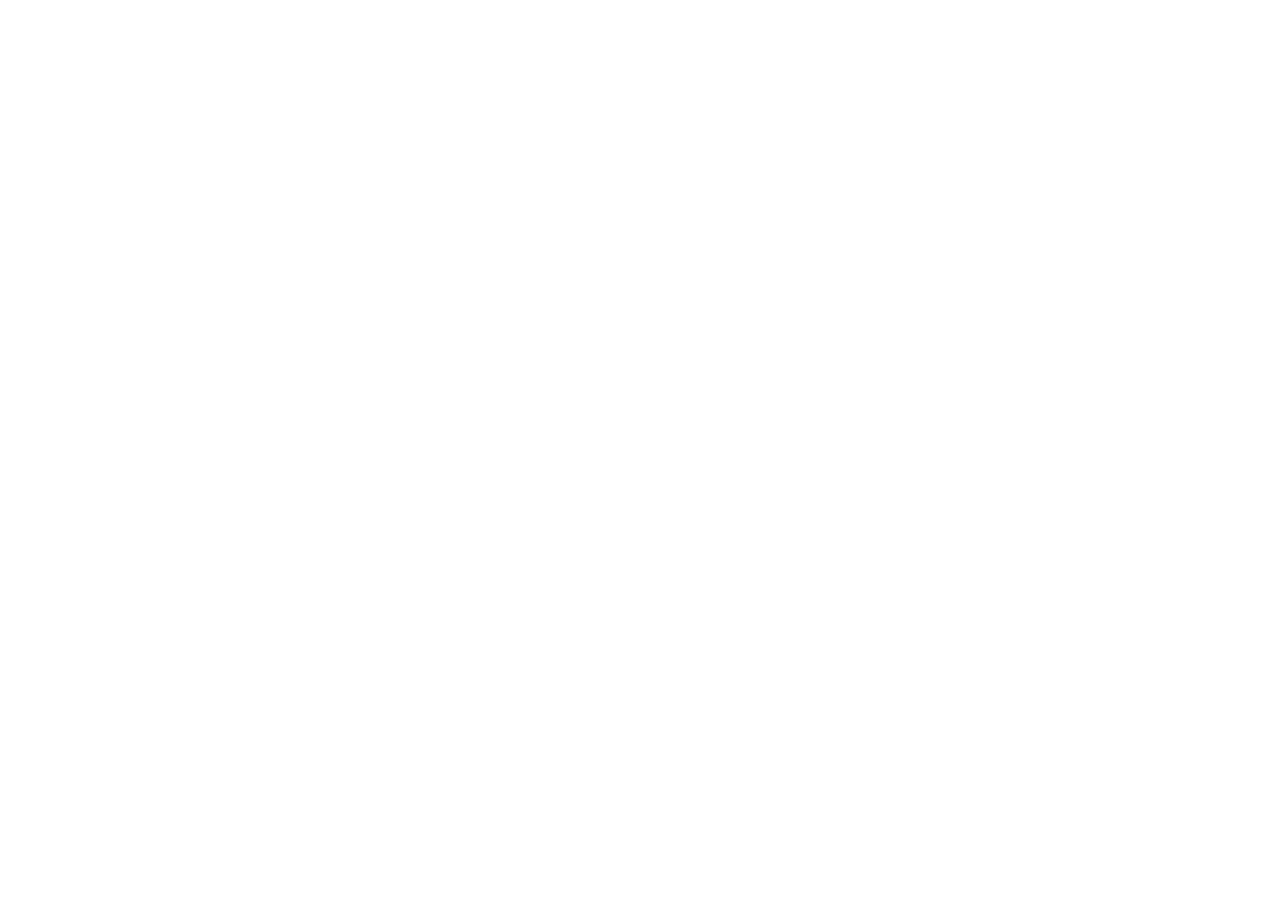
==== index.html @ 8ce32145 "Create file" ====
<!DOCTYPE html>
<html lang="en">
  <head>
    <meta charset="UTF-8" />
    <meta name="viewport" content="width=device-width, initial-scale=1.0" />
    <title>HTML CSS</title>
  </head>
  <body></body>
</html>
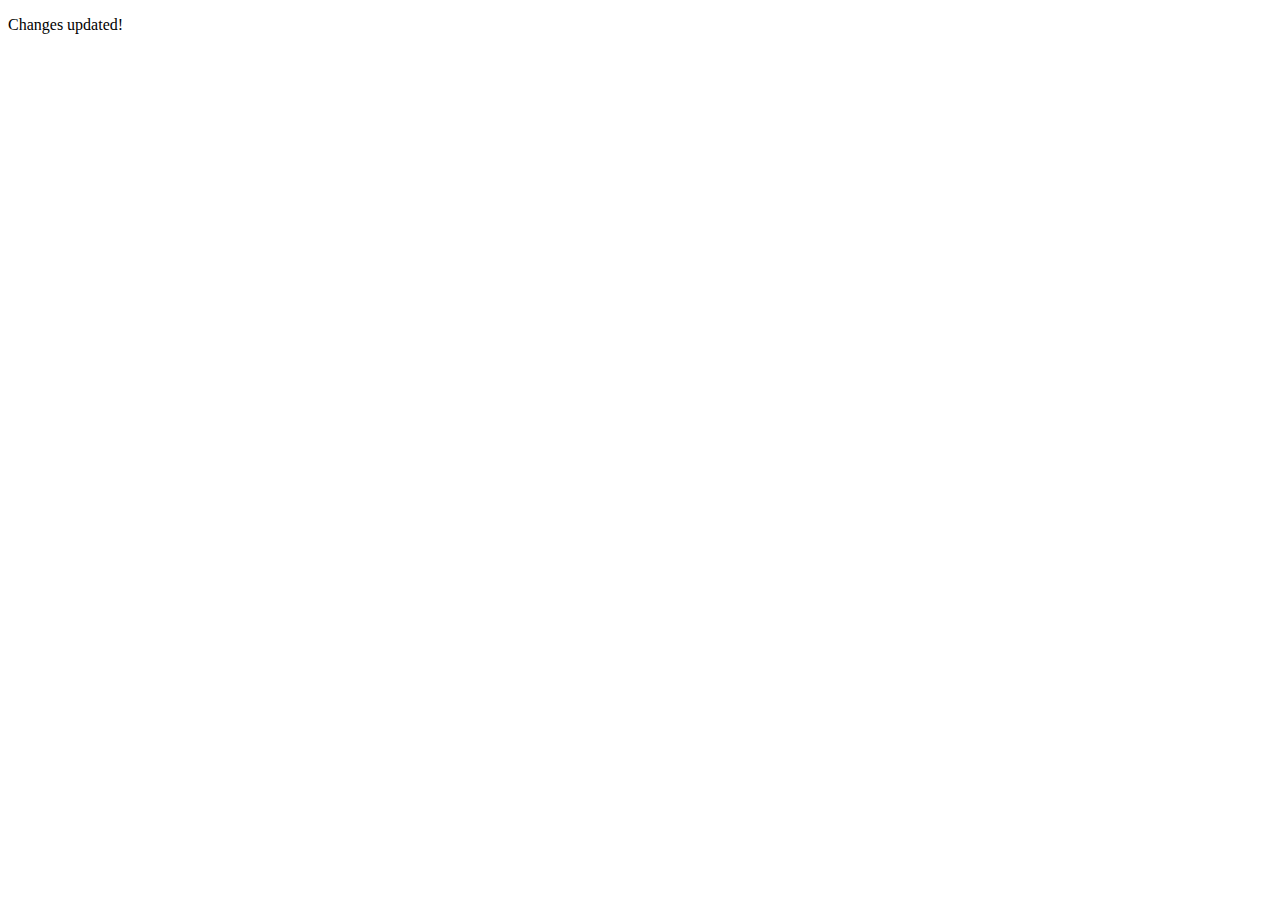
==== commit d65bb493: "updated index.html file" ====
--- a/index.html
+++ b/index.html
@@ -5,5 +5,7 @@
     <meta name="viewport" content="width=device-width, initial-scale=1.0" />
     <title>HTML CSS</title>
   </head>
-  <body></body>
+  <body>
+    <p>Changes updated!</p>
+  </body>
 </html>
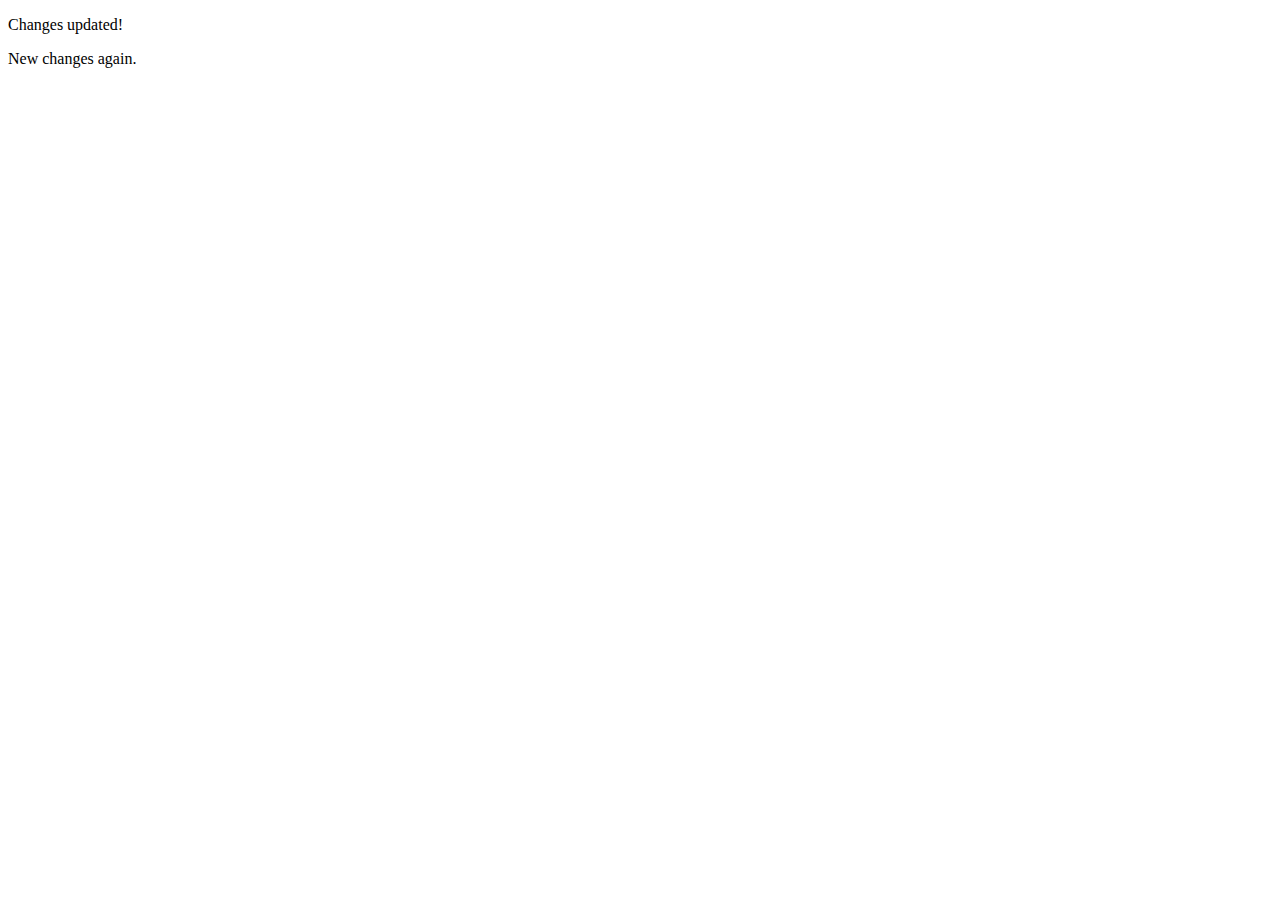
==== commit 46734c0b: "updating changes" ====
--- a/index.html
+++ b/index.html
@@ -7,5 +7,6 @@
   </head>
   <body>
     <p>Changes updated!</p>
+    <p>New changes again.</p>
   </body>
 </html>
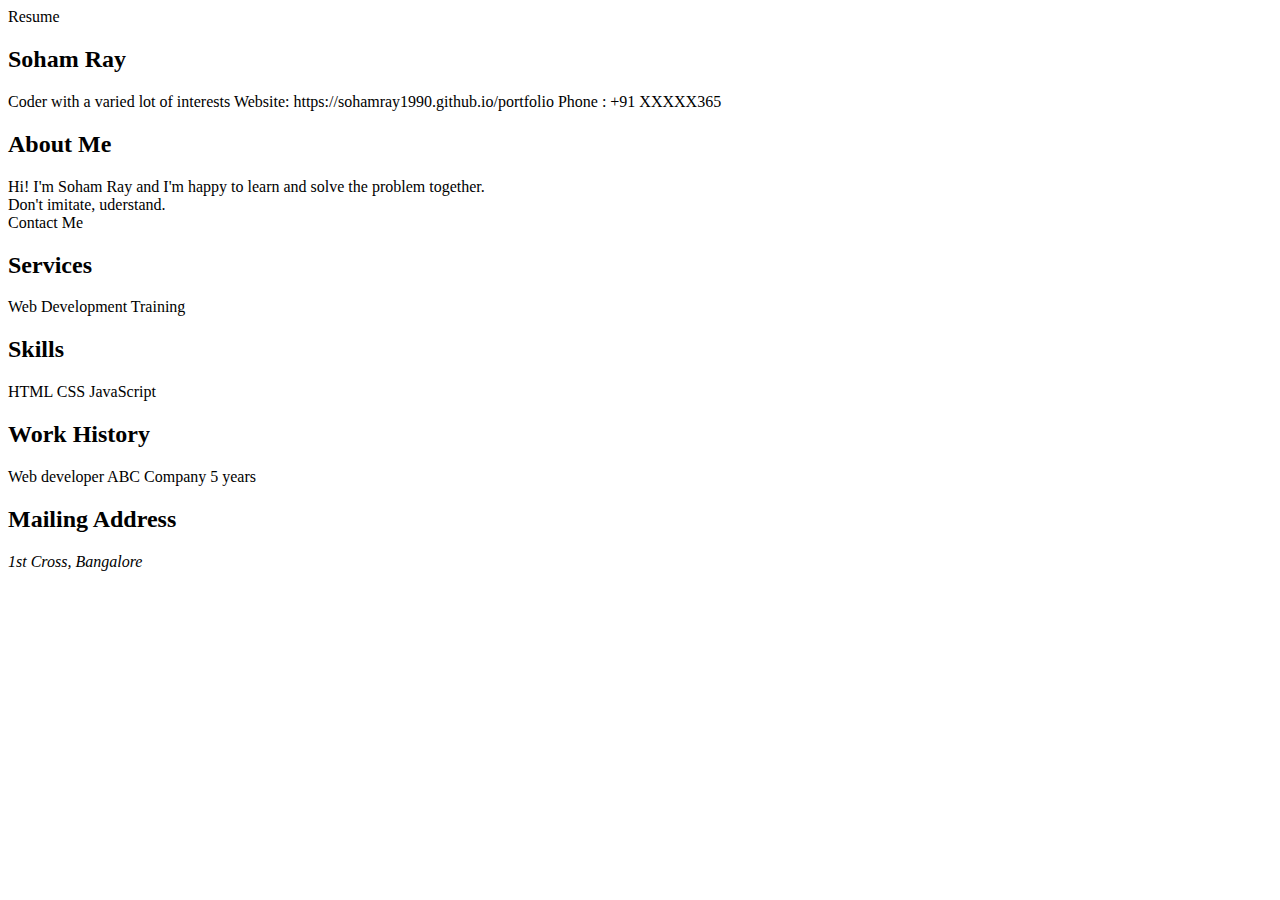
==== commit 644ca53c: "Adding notes of lectures" ====
--- a/index.html
+++ b/index.html
@@ -2,11 +2,42 @@
 <html lang="en">
   <head>
     <meta charset="UTF-8" />
-    <meta name="viewport" content="width=device-width, initial-scale=1.0" />
-    <title>HTML CSS</title>
+    <title>Resume of Soham Ray</title>
   </head>
   <body>
-    <p>Changes updated!</p>
-    <p>New changes again.</p>
+    Resume
+
+    <section>
+      <h2>Soham Ray</h2>
+      Coder with a varied lot of interests Website:
+      https://sohamray1990.github.io/portfolio Phone : +91 XXXXX365
+    </section>
+
+    <article>
+      <header><h2>About Me</h2></header>
+      Hi! I'm Soham Ray and I'm happy to learn and solve the problem together.
+      <aside>Don't imitate, uderstand.</aside>
+      <footer>Contact Me</footer>
+    </article>
+
+    <section>
+      <h2>Services</h2>
+      Web Development Training
+    </section>
+
+    <section>
+      <h2>Skills</h2>
+      HTML CSS JavaScript
+    </section>
+
+    <section>
+      <h2>Work History</h2>
+      Web developer ABC Company 5 years
+    </section>
+
+    <section>
+      <h2>Mailing Address</h2>
+      <address>1st Cross, Bangalore</address>
+    </section>
   </body>
 </html>
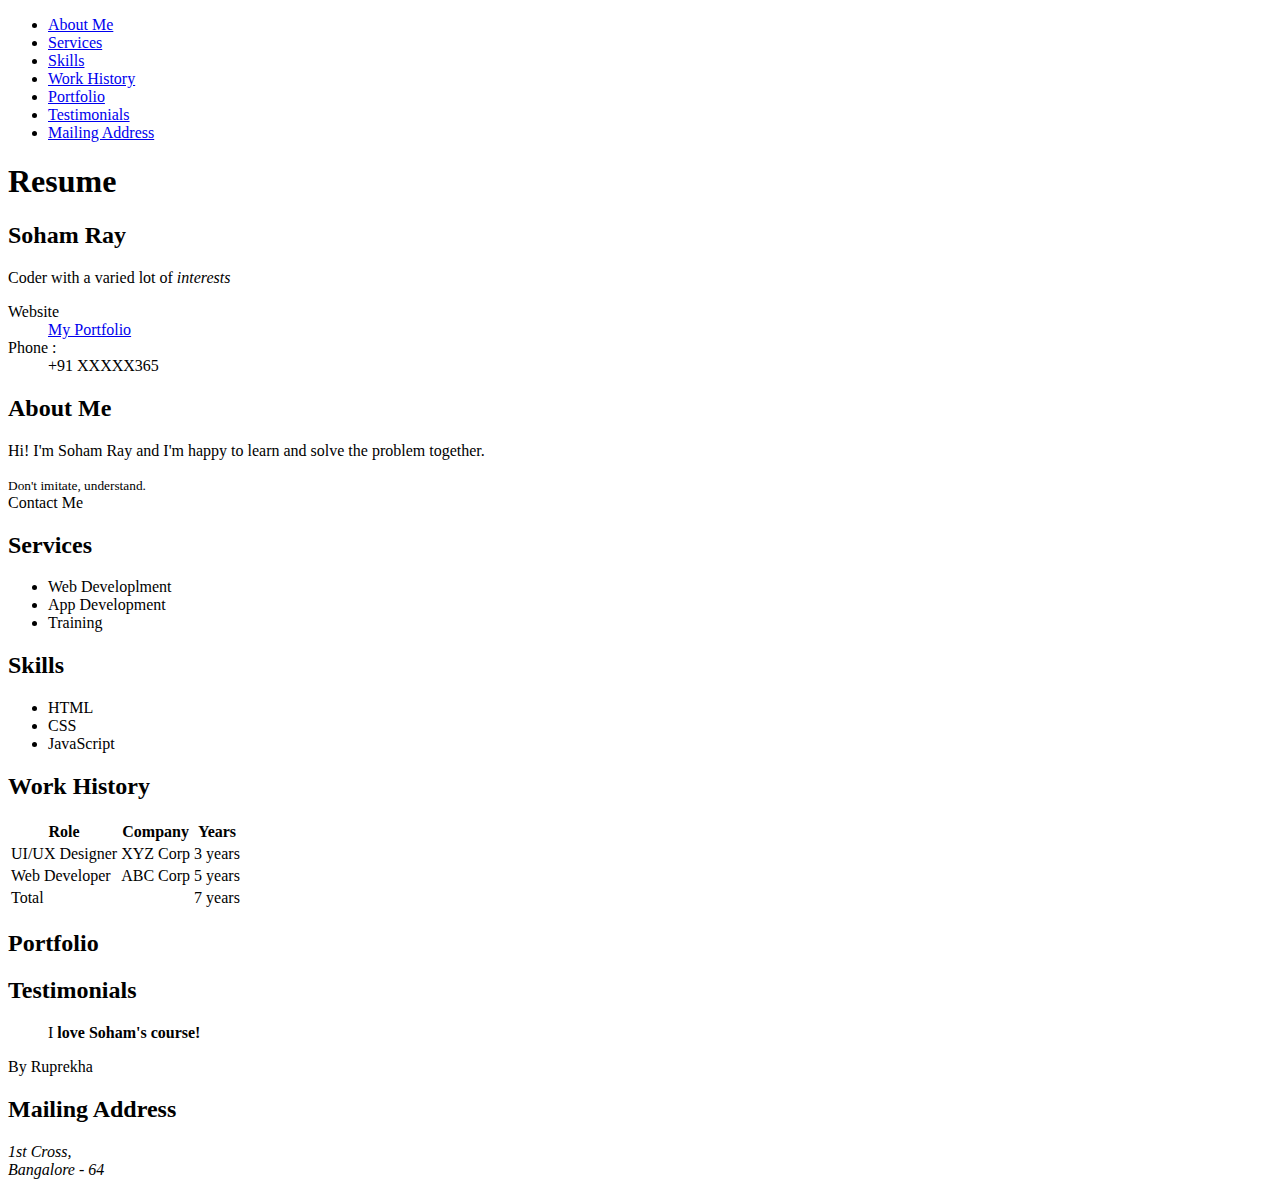
==== commit 1d57d2d8: "Changes related to HTML and CSS notes" ====
--- a/index.html
+++ b/index.html
@@ -3,41 +3,118 @@
   <head>
     <meta charset="UTF-8" />
     <title>Resume of Soham Ray</title>
+    <link rel="stylesheet" href="styles.css" />
   </head>
   <body>
-    Resume
+    <nav>
+      <ul>
+        <li><a href="#aboutme">About Me</a></li>
+        <li><a href="#services">Services</a></li>
+        <li><a href="#skills">Skills</a></li>
+        <li><a href="#workhistory">Work History</a></li>
+        <li><a href="#portfolio">Portfolio</a></li>
+        <li><a href="#testimonials">Testimonials</a></li>
+        <li><a href="#mailingaddress">Mailing Address </a></li>
+      </ul>
+    </nav>
 
-    <section>
-      <h2>Soham Ray</h2>
-      Coder with a varied lot of interests Website:
-      https://sohamray1990.github.io/portfolio Phone : +91 XXXXX365
-    </section>
+    <main>
+      <h1>Resume</h1>
 
-    <article>
-      <header><h2>About Me</h2></header>
-      Hi! I'm Soham Ray and I'm happy to learn and solve the problem together.
-      <aside>Don't imitate, uderstand.</aside>
-      <footer>Contact Me</footer>
-    </article>
+      <section>
+        <h2>Soham Ray</h2>
+        <p>Coder with a varied lot of <em>interests</em></p>
+        <dl>
+          <dt>Website</dt>
+          <dd>
+            <a href="https://sohamray1990.github.io/portfolio" target="_blank"
+              >My Portfolio</a
+            >
+          </dd>
+          <dt>Phone :</dt>
+          <dd>+91 XXXXX365</dd>
+        </dl>
+      </section>
 
-    <section>
-      <h2>Services</h2>
-      Web Development Training
-    </section>
+      <article id="aboutme">
+        <header><h2>About Me</h2></header>
+        <p>
+          Hi! I'm Soham Ray and I'm happy to learn and solve the problem
+          together.
+        </p>
+        <aside><small>Don't imitate, understand.</small></aside>
+        <footer>Contact Me</footer>
+      </article>
 
-    <section>
-      <h2>Skills</h2>
-      HTML CSS JavaScript
-    </section>
+      <section id="services">
+        <h2>Services</h2>
+        <ul>
+          <li>Web Developlment</li>
+          <li>App Development</li>
+          <li>Training</li>
+        </ul>
+      </section>
 
-    <section>
-      <h2>Work History</h2>
-      Web developer ABC Company 5 years
-    </section>
+      <section id="skills">
+        <h2>Skills</h2>
+        <ul>
+          <li>HTML</li>
+          <li>CSS</li>
+          <li>JavaScript</li>
+        </ul>
+      </section>
 
-    <section>
-      <h2>Mailing Address</h2>
-      <address>1st Cross, Bangalore</address>
-    </section>
+      <section id="workhistory">
+        <h2>Work History</h2>
+        <table>
+          <thead>
+            <tr>
+              <th>Role</th>
+              <th>Company</th>
+              <th>Years</th>
+            </tr>
+          </thead>
+          <tbody>
+            <tr>
+              <td>UI/UX Designer</td>
+              <td>XYZ Corp</td>
+              <td>3 years</td>
+            </tr>
+            <tr>
+              <td>Web Developer</td>
+              <td>ABC Corp</td>
+              <td>5 years</td>
+            </tr>
+          </tbody>
+          <tfoot>
+            <tr>
+              <td colspan="2">Total</td>
+              <td>7 years</td>
+            </tr>
+          </tfoot>
+        </table>
+      </section>
+
+      <!-- Needs pictures -->
+      <section id="portfolio">
+        <h2>Portfolio</h2>
+      </section>
+
+      <section id="testimonials">
+        <h2>Testimonials</h2>
+        <blockquote>
+          <p>I <strong>love Soham's course!</strong></p>
+        </blockquote>
+        <p>By Ruprekha</p>
+      </section>
+
+      <section id="mailingaddress">
+        <h2>Mailing Address</h2>
+        <address>
+          1st Cross, <br />
+          Bangalore - 64
+        </address>
+      </section>
+    </main>
   </body>
 </html>
--- a/styles.css
+++ b/styles.css
@@ -0,0 +1,45 @@
+/* 
+
+CASCADING PROPERTY OF CSS :
+
+> Origin & Importance (Ex - user-agent or author | !important)
+> Specificity (Ex - #sectionId.sectionClass has higher specificity than #sectionId)
+> Order of Appearance (Ex - The file that appear last in the order wins or has the highest precedence)
+
+From https://web.dev/learn/css/the-cascade 
+> Position and order of appearance: the order of which your CSS rules appear
+> Specificity: an algorithm which determines which CSS selector has the strongest match
+> Origin: the order of when CSS appears and where it comes from, whether that is a browser style, CSS from a browser extension, or your authored CSS
+> Importance: some CSS rules are weighted more heavily than others, especially with the !important rule type
+
+BOX POSITION :
+
+Static      - Default behaviour of block/in-line elements. Normal flow.
+
+Relative    - Normal Flow, with an offset. 
+            The box is laid out as Static, then offset from its position. Relative behaves exactly like Static when it comes layout, 
+            unless given offset. The oldest version of offsetting lets you mention TOP, LEFT, BOTTOM, RIGHT. Works with both positive and negative values. The other boxes 
+            keep behaving as if the box drawn with relative postion was still in it's static position.
+
+Absolute    - Outside the normal flow of boxes. The box is laid outside the normal flow of boxes. It is placed relative to its nearest non-Static ancestor. 
+            The box it's laid out relative to, is the first ancestor we come across going through its ancestors, starting at the parent. It can go outside of the main element, 
+            body element and can live inside the HTML element. The ROOT element. In CSS, the ROOT element is called the initial containing block. That means when all else fails,
+            the HTML element the box that it draws, will be the containing block.
+
+Fixed       - Outisde the flow, Relative to the VIEWPORT. 
+            The box is laid out outside the normal flow of boxes. It's containing block is the VIEWPORT. 
+
+Sticky      - Stuck to the scrollable.
+            The box is laid out as relative to its nearest scrollable ancestor. The box will be laid out as static. But then when it'll leave the viewport, its offset relative
+            to the viewport, behaving essentially like Fixed.
+
+
+Z-INDEX : 
+
+We talk as if the boxes laid out on top of each other are on a 3D space. But in reality, the box sitting behind is painted first than the other box which overlaps it 
+through the property called Z-Index. This happens due to the paiting order during the PAINTING (coloring of the boxes) process, post the rendering 
+(mapping out the layout of the boxes once rendering tree is created) proccess. 
+
+
+
+*/
